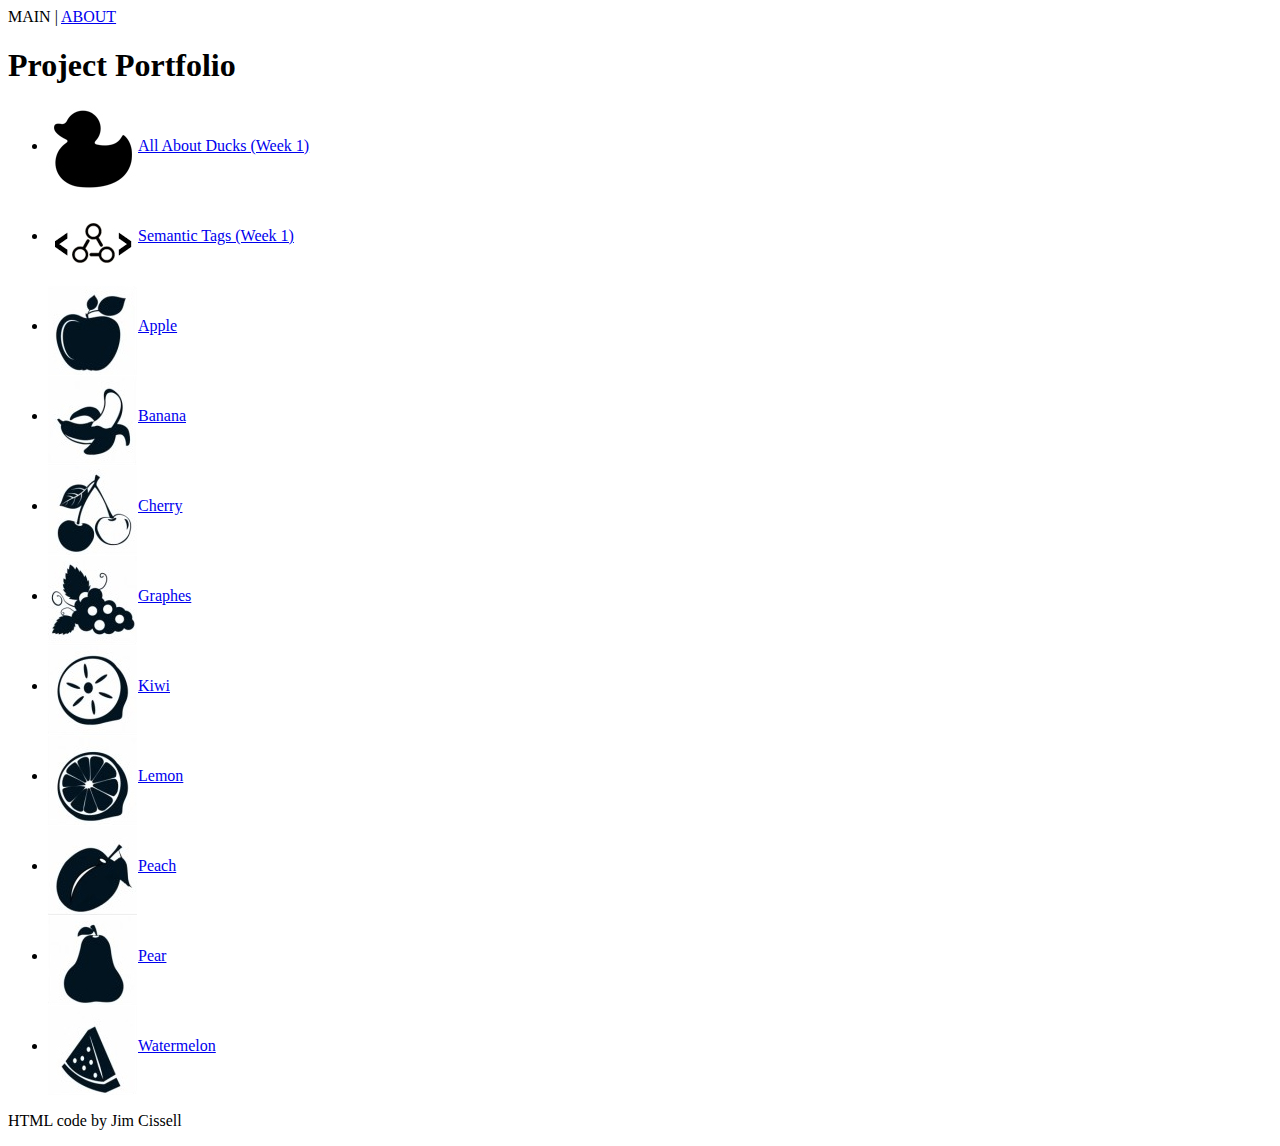
==== index.html @ 047b0fd8 "images" ====
<!DOCTYPE html>
  <html>
    <head>
      <meta charset="UTF-8">
      <title>Week 02 Assignment</title>
    </head>
    <body>
      <header>
        <nav>MAIN | <a href="about.html">ABOUT</a></nav>
        <h1>Project Portfolio</h1>
      </header>
      <article>
        <ul>
          <li><a href="../week1/duck_example/index.html" target="_blank"><img src="images/duck.jpg" height="90" width="90" align="middle">All About Ducks (Week 1)</a></li>
          <li><a href="../week1/SemanticTags/index.html" target="_blank"><img src="images/semantic_tags.jpg" height="90" width="90" align="middle">Semantic Tags (Week 1)</a></li>
          <li><a href="#"><img src="images/apple.jpg" height="90" width="90" align="middle">Apple</a></li>
          <li><a href="#"><img src="images/banana.jpg" height="90" width="90" align="middle">Banana</a></li>
          <li><a href="#"><img src="images/cherry.jpg" height="90" width="90" align="middle">Cherry</a></li>
          <li><a href="#"><img src="images/grapes.jpg" height="90" width="90" align="middle">Graphes</a></li>
          <li><a href="#"><img src="images/kiwi.jpg" height="90" width="90" align="middle">Kiwi</a></li>
          <li><a href="#"><img src="images/lemon.jpg" height="90" width="90" align="middle">Lemon</a></li>
          <li><a href="#"><img src="images/peach.jpg" height="90" width="90" align="middle">Peach</a></li>
          <li><a href="#"><img src="images/pear.jpg" height="90" width="90" align="middle">Pear</a></li>
          <li><a href="#"><img src="images/watermelon.jpg" height="90" width="90" align="middle">Watermelon</a></li>
        </ul>
      </article>
      <footer>
        <P>HTML code by Jim Cissell</P>
      </footer>
    </body>
  </html>
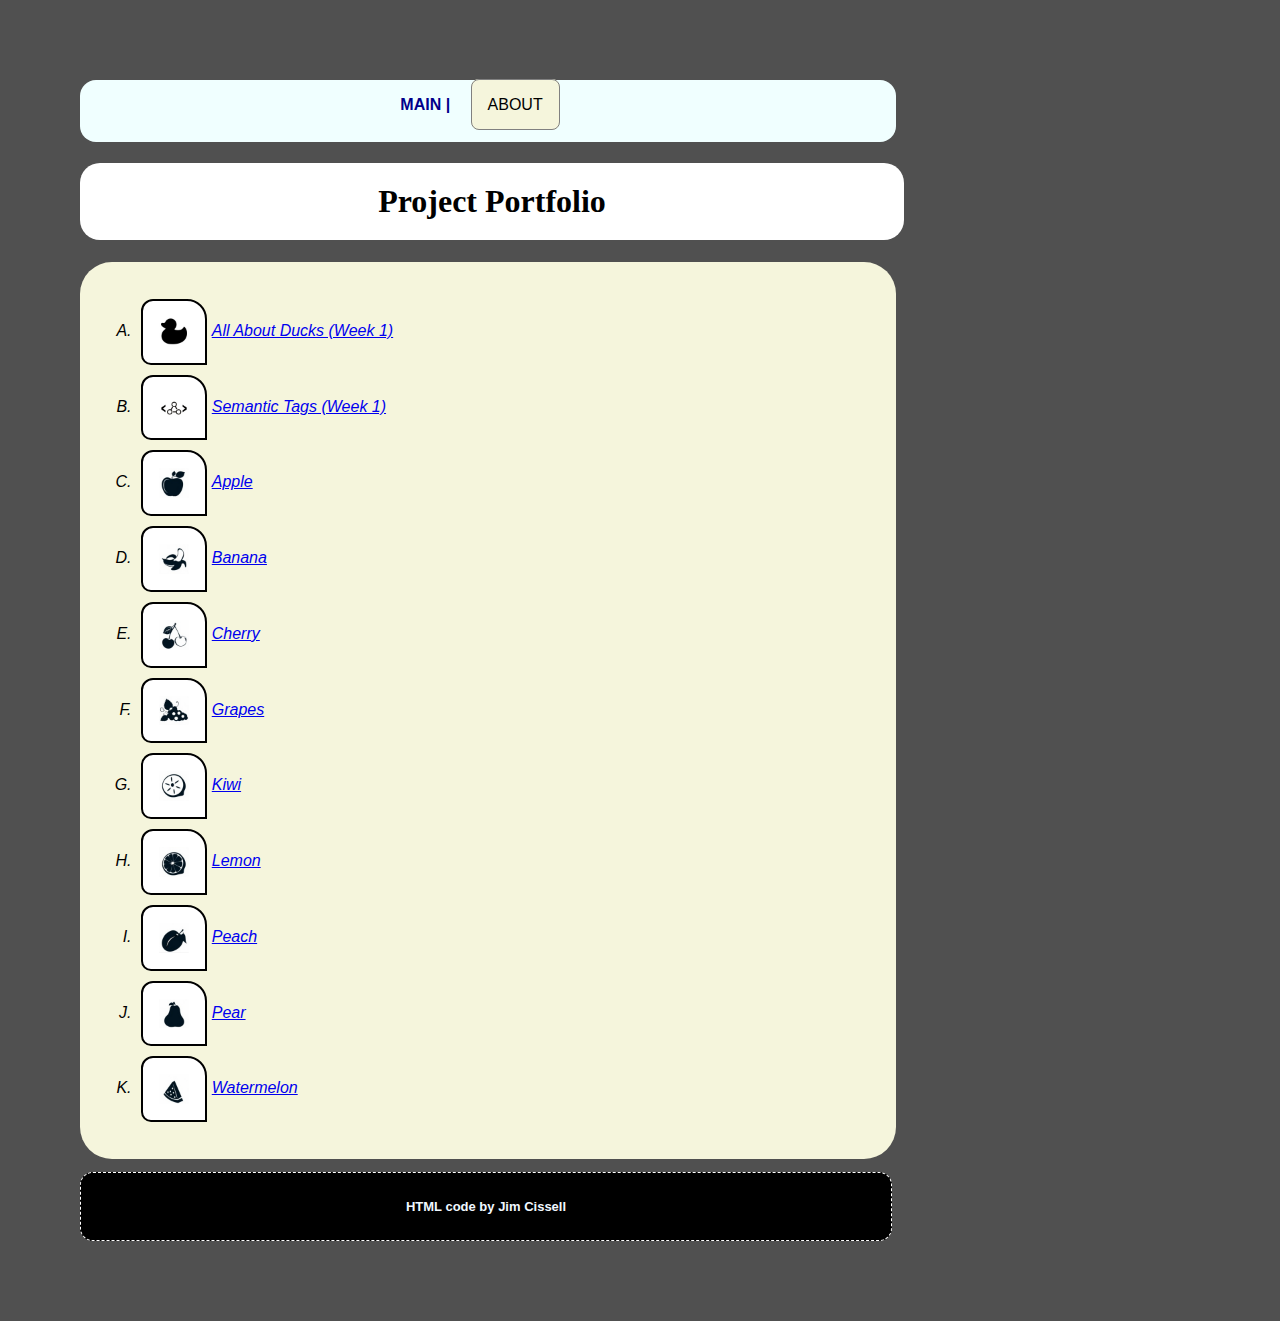
==== commit 9f183d66: "." ====
--- a/index.html
+++ b/index.html
@@ -3,6 +3,7 @@
     <head>
       <meta charset="UTF-8">
       <title>Week 02 Assignment</title>
+      <link rel="stylesheet" type="text/css" href="styles/style.css">
     </head>
     <body>
       <header>
@@ -11,17 +12,17 @@
       </header>
       <article>
         <ul>
-          <li><a href="../week1/duck_example/index.html" target="_blank"><img src="images/duck.jpg" height="90" width="90" align="middle">All About Ducks (Week 1)</a></li>
-          <li><a href="../week1/SemanticTags/index.html" target="_blank"><img src="images/semantic_tags.jpg" height="90" width="90" align="middle">Semantic Tags (Week 1)</a></li>
-          <li><a href="#"><img src="images/apple.jpg" height="90" width="90" align="middle">Apple</a></li>
-          <li><a href="#"><img src="images/banana.jpg" height="90" width="90" align="middle">Banana</a></li>
-          <li><a href="#"><img src="images/cherry.jpg" height="90" width="90" align="middle">Cherry</a></li>
-          <li><a href="#"><img src="images/grapes.jpg" height="90" width="90" align="middle">Graphes</a></li>
-          <li><a href="#"><img src="images/kiwi.jpg" height="90" width="90" align="middle">Kiwi</a></li>
-          <li><a href="#"><img src="images/lemon.jpg" height="90" width="90" align="middle">Lemon</a></li>
-          <li><a href="#"><img src="images/peach.jpg" height="90" width="90" align="middle">Peach</a></li>
-          <li><a href="#"><img src="images/pear.jpg" height="90" width="90" align="middle">Pear</a></li>
-          <li><a href="#"><img src="images/watermelon.jpg" height="90" width="90" align="middle">Watermelon</a></li>
+          <li><a href="../week1/duck_example/index.html" target="_blank"><img src="images/duck.jpg">All About Ducks (Week 1)</a></li>
+          <li><a href="../week1/SemanticTags/index.html" target="_blank"><img src="images/semantic_tags.jpg">Semantic Tags (Week 1)</a></li>
+          <li><a href="#"><img src="images/apple.jpg">Apple</a></li>
+          <li><a href="#"><img src="images/banana.jpg">Banana</a></li>
+          <li><a href="#"><img src="images/cherry.jpg">Cherry</a></li>
+          <li><a href="#"><img src="images/grapes.jpg">Grapes</a></li>
+          <li><a href="#"><img src="images/kiwi.jpg">Kiwi</a></li>
+          <li><a href="#"><img src="images/lemon.jpg">Lemon</a></li>
+          <li><a href="#"><img src="images/peach.jpg">Peach</a></li>
+          <li><a href="#"><img src="images/pear.jpg">Pear</a></li>
+          <li><a href="#"><img src="images/watermelon.jpg">Watermelon</a></li>
         </ul>
       </article>
       <footer>
--- a/styles/style.css
+++ b/styles/style.css
@@ -0,0 +1,85 @@
+body {
+  background-color: rgb(80,80,80);
+  margin: 80px;
+  font-family: "helvetica", "Arial", sans-serif;
+}
+a:hover {
+  text-decoration: none;
+  color: white;
+  background-color: black;
+  padding: 1.2em;
+  border-radius: 12px;
+  border: 1px solid rgb(80,80,80);
+  font-style: normal;
+  font-size: 1.5em;
+  font-weight: 600;
+}
+a:visited {
+  color: gray;
+  font-size: .5em;
+}
+nav {
+  height: 30px;
+  width: 70%;
+  background-color: azure;
+  text-align: center;
+  padding: 1em;
+  border-radius: 1em;
+  color: darkblue;
+  font-weight: 600;
+}
+nav a {
+  text-decoration: none;
+  color: black;
+  font-weight: 300;
+  background-color: beige;
+  padding: 1em;
+  margin: 1em;
+  border: 1px solid gray;
+  border-radius: .5em;
+    }
+nav a:hover {
+  background-color: dimgray;
+  padding: .25em;
+  border-radius: .25em;
+}
+article {
+  background-color: beige;
+  padding: 1em;
+  width: 70%;
+  border-radius: 2em;
+}
+h1 {
+  width: 70%;
+  border-radius: 20px;
+  font-family: "Times New Roman", "Times", serif;
+  text-align: center;
+  background-color: white;
+  padding: 20px;
+}
+img {
+  height: 4%;
+  width: 4%;
+  vertical-align: middle;
+  border-radius: 12px 20px 0px 10px;
+  margin: 5px;
+  padding: 1em;
+  border: 2px solid black;
+  background-color: white;
+}
+li {
+  list-style-type: upper-alpha;
+  font-style: oblique;
+}
+footer {
+  font-size: small;
+  font-weight: 600;
+  color: aliceblue;
+  background-color: black;
+  padding: 1em;
+  border-radius: 1em;
+  width: 70%;
+  text-align: center;
+  border: 1px dashed white;
+  margin-top: 1em;
+}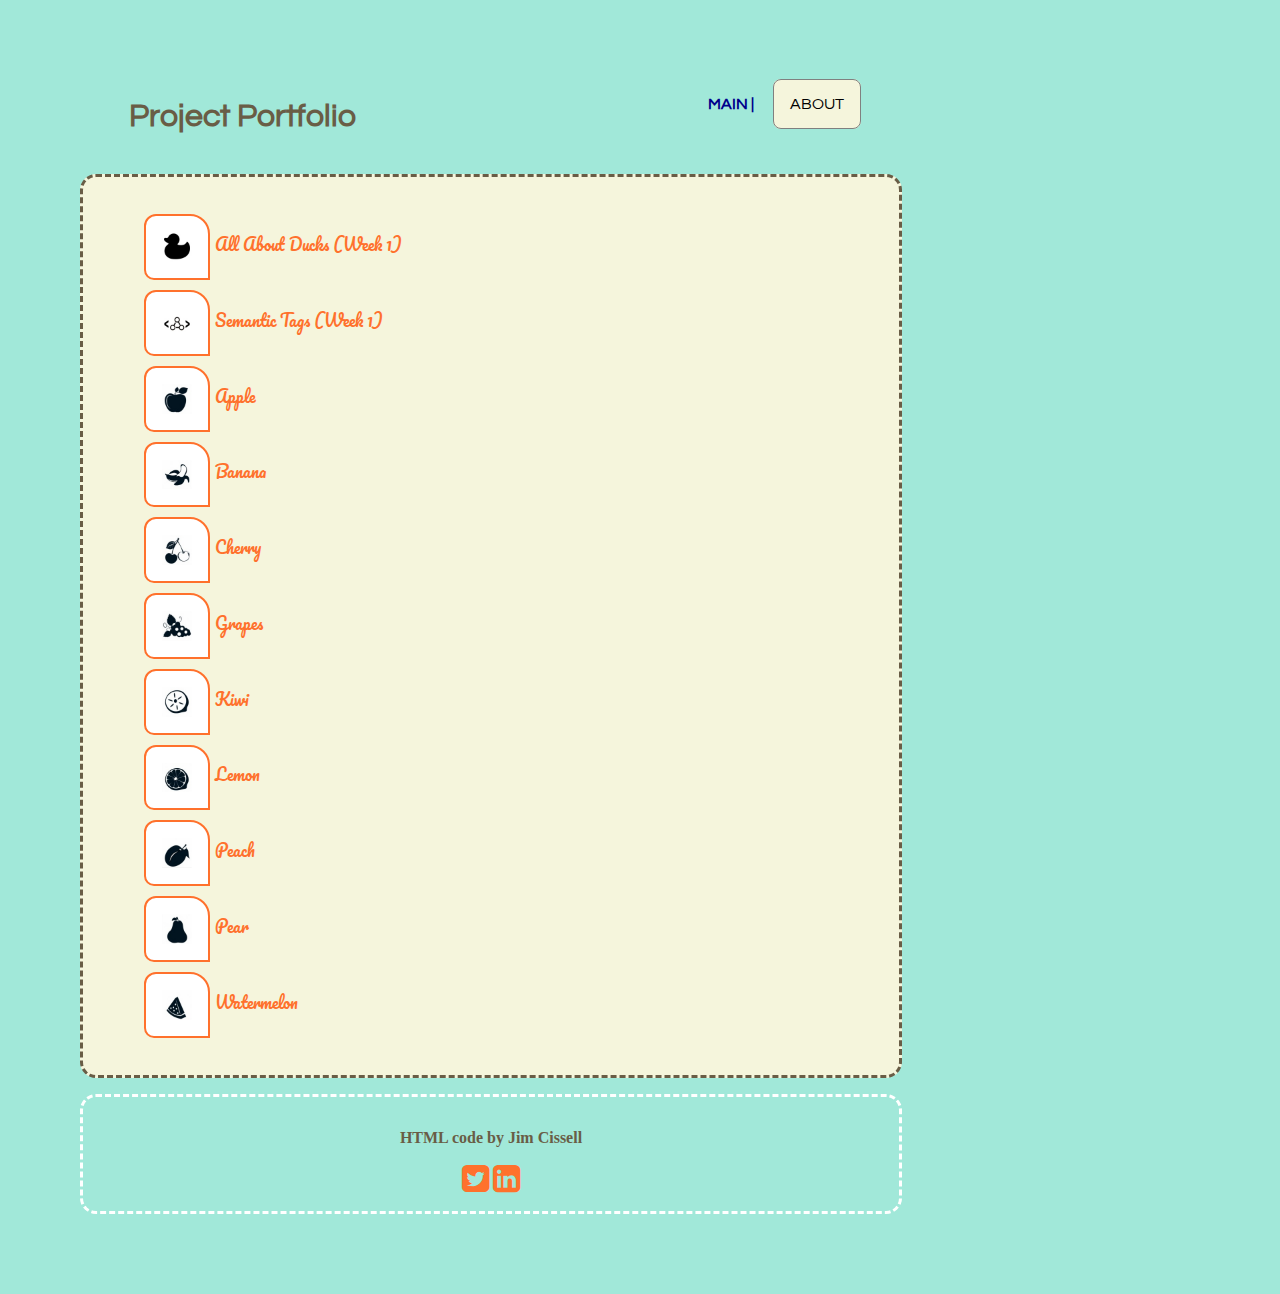
==== commit eb8f4962: "." ====
--- a/index.html
+++ b/index.html
@@ -4,6 +4,8 @@
       <meta charset="UTF-8">
       <title>Week 02 Assignment</title>
       <link rel="stylesheet" type="text/css" href="styles/style.css">
+      <link href='https://fonts.googleapis.com/css?family=Droid+Serif:400,400italic,700,700italic|Pacifico|Rokkitt:400,700|Questrial' rel='stylesheet' type='text/css'>
+      <link rel="stylesheet" href="https://maxcdn.bootstrapcdn.com/font-awesome/4.4.0/css/font-awesome.min.css">
     </head>
     <body>
       <header>
@@ -12,21 +14,21 @@
       </header>
       <article>
         <ul>
-          <li><a href="../week1/duck_example/index.html" target="_blank"><img src="images/duck.jpg">All About Ducks (Week 1)</a></li>
-          <li><a href="../week1/SemanticTags/index.html" target="_blank"><img src="images/semantic_tags.jpg">Semantic Tags (Week 1)</a></li>
-          <li><a href="#"><img src="images/apple.jpg">Apple</a></li>
-          <li><a href="#"><img src="images/banana.jpg">Banana</a></li>
-          <li><a href="#"><img src="images/cherry.jpg">Cherry</a></li>
-          <li><a href="#"><img src="images/grapes.jpg">Grapes</a></li>
-          <li><a href="#"><img src="images/kiwi.jpg">Kiwi</a></li>
-          <li><a href="#"><img src="images/lemon.jpg">Lemon</a></li>
-          <li><a href="#"><img src="images/peach.jpg">Peach</a></li>
-          <li><a href="#"><img src="images/pear.jpg">Pear</a></li>
-          <li><a href="#"><img src="images/watermelon.jpg">Watermelon</a></li>
+          <li><a href="../week1/duck_example/index.html" target="_blank"><img src="images/duck.jpg" alt="pic" >All About Ducks (Week 1)</a></li>
+          <li><a href="../week1/SemanticTags/index.html" target="_blank"><img src="images/semantic_tags.jpg"  alt="pic">Semantic Tags (Week 1)</a></li>
+          <li><a href="#"><img src="images/apple.jpg" alt="pic">Apple</a></li>
+          <li><a href="#"><img src="images/banana.jpg" alt="pic">Banana</a></li>
+          <li><a href="#"><img src="images/cherry.jpg" alt="pic">Cherry</a></li>
+          <li><a href="#"><img src="images/grapes.jpg" alt="pic">Grapes</a></li>
+          <li><a href="#"><img src="images/kiwi.jpg" alt="pic">Kiwi</a></li>
+          <li><a href="#"><img src="images/lemon.jpg" alt="pic">Lemon</a></li>
+          <li><a href="#"><img src="images/peach.jpg" alt="pic">Peach</a></li>
+          <li><a href="#"><img src="images/pear.jpg" alt="pic">Pear</a></li>
+          <li><a href="#"><img src="images/watermelon.jpg" alt="pic">Watermelon</a></li>
         </ul>
       </article>
       <footer>
-        <P>HTML code by Jim Cissell</P>
+        <P>HTML code by Jim Cissell<a href="http://www.twitter.com/jimcissell" target="_blank"></P> <i class="fa fa-twitter-square fa-2x"></i> </a><a href="http://www.linkedin.com/in/jimcissell" target="_blank"> <i class="fa fa-linkedin-square fa-2x"></i> </a>
       </footer>
     </body>
   </html> --- a/styles/style.css
+++ b/styles/style.css
@@ -1,17 +1,26 @@
 body {
-  background-color: rgb(80,80,80);
+  background-color: #A1E8D9;
   margin: 80px;
-  font-family: "helvetica", "Arial", sans-serif;
+  font-family: 'Rokkitt', 400;
 }
-a:hover {
+.mighty {
+  background-color: #CFC291;
+}
+
+a {
+  text-decoration: none;
+  color: #FF712C;
+  }
+
+li a:hover {
   text-decoration: none;
   color: white;
-  background-color: black;
-  padding: 1.2em;
-  border-radius: 12px;
-  border: 1px solid rgb(80,80,80);
+  background-color: #CFC291;
+  padding: 1.7em;
+  border-radius: 4px;
+  border: 1px solid #FF712C;
   font-style: normal;
-  font-size: 1.5em;
+  font-size: 1em;
   font-weight: 600;
 }
 a:visited {
@@ -19,9 +28,10 @@
   font-size: .5em;
 }
 nav {
+  float: right;
+  font-family: "Questrial";
   height: 30px;
   width: 70%;
-  background-color: azure;
   text-align: center;
   padding: 1em;
   border-radius: 1em;
@@ -39,22 +49,26 @@
   border-radius: .5em;
     }
 nav a:hover {
+  color: white;
   background-color: dimgray;
-  padding: .25em;
+  padding: 1.1em;
   border-radius: .25em;
+  font-size: 1.25em;
 }
 article {
   background-color: beige;
   padding: 1em;
   width: 70%;
-  border-radius: 2em;
+  border-radius: 1em;
+  border: 3px dashed #695D46;
 }
 h1 {
   width: 70%;
+  color: #695D46;
+  font-size: 2em;
   border-radius: 20px;
-  font-family: "Times New Roman", "Times", serif;
+  font-family: "Questrial";
   text-align: center;
-  background-color: white;
   padding: 20px;
 }
 img {
@@ -64,22 +78,26 @@
   border-radius: 12px 20px 0px 10px;
   margin: 5px;
   padding: 1em;
-  border: 2px solid black;
+  border: 2px solid #FF712C;
   background-color: white;
 }
+
+ul { 
+  list-style-type: none;
+}
 li {
-  list-style-type: upper-alpha;
-  font-style: oblique;
+  list-style-type: none;
+  font-family: "Pacifico";
 }
 footer {
-  font-size: small;
+  font-size: medium;
   font-weight: 600;
-  color: aliceblue;
-  background-color: black;
+  color: #695D46;
+  border: 5px solid #695D46;
   padding: 1em;
   border-radius: 1em;
   width: 70%;
   text-align: center;
-  border: 1px dashed white;
+  border: 3px dashed white;
   margin-top: 1em;
-}+}
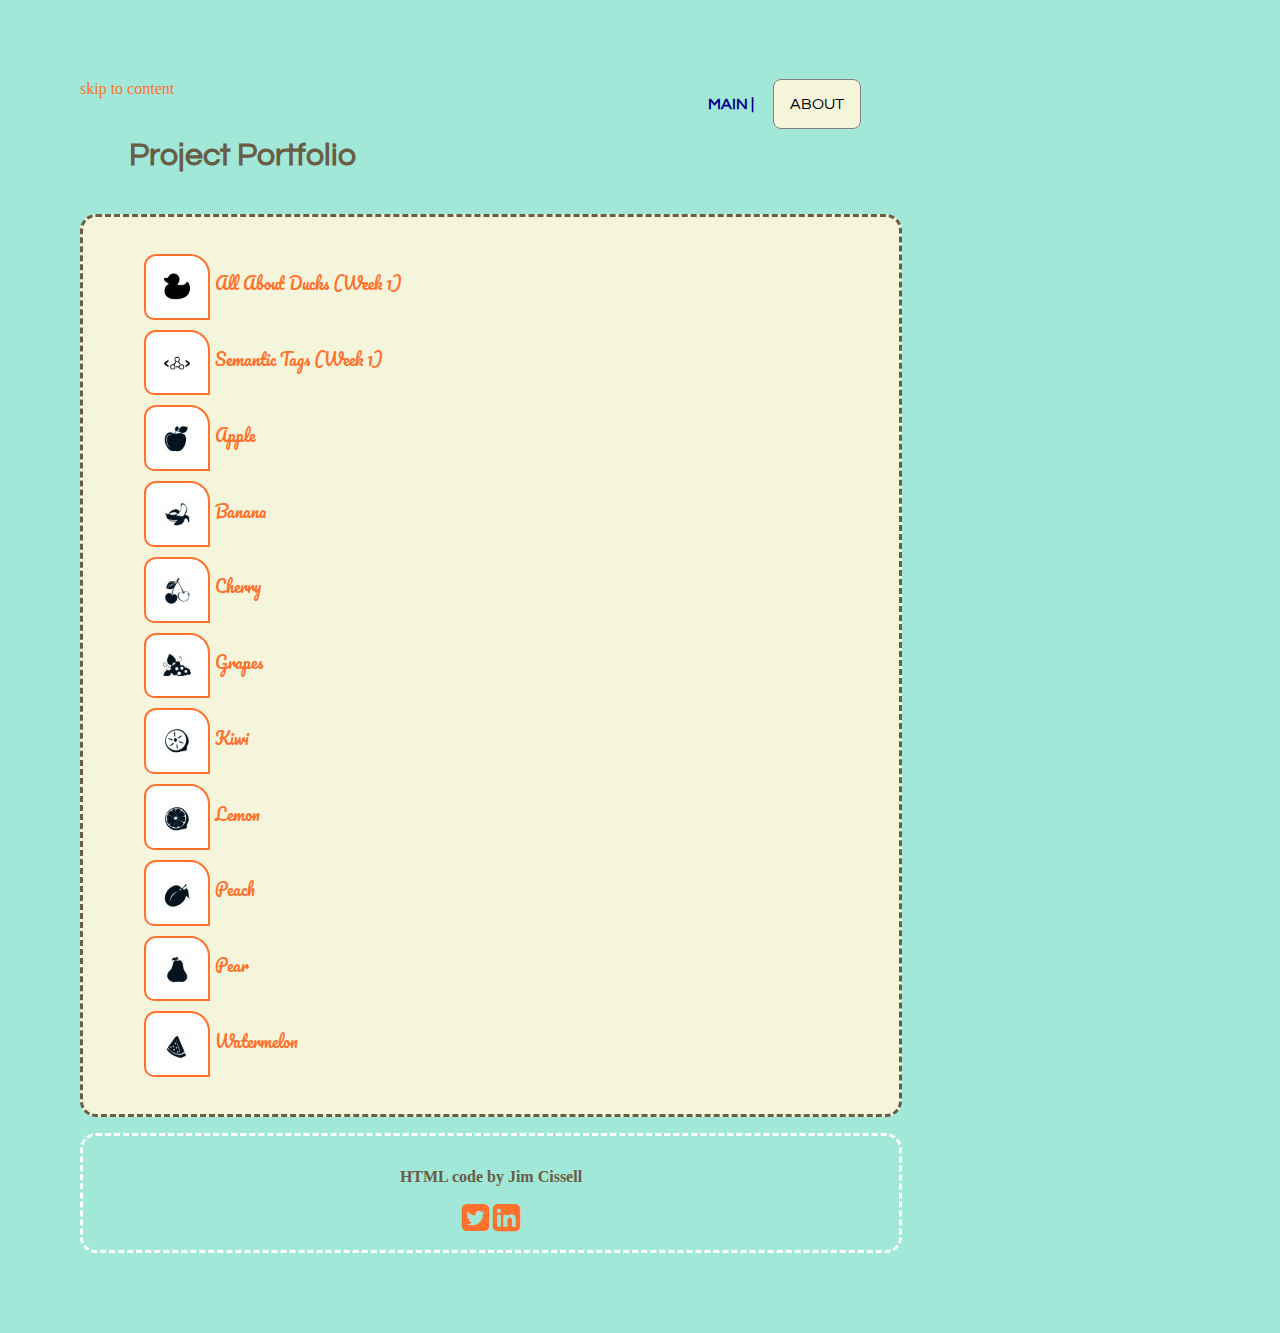
==== commit 3900d801: "index.html" ====
--- a/index.html
+++ b/index.html
@@ -2,29 +2,31 @@
   <html>
     <head>
       <meta charset="UTF-8">
-      <title>Week 02 Assignment</title>
+      <title>Jim's Portfolio</title>
       <link rel="stylesheet" type="text/css" href="styles/style.css">
       <link href='https://fonts.googleapis.com/css?family=Droid+Serif:400,400italic,700,700italic|Pacifico|Rokkitt:400,700|Questrial' rel='stylesheet' type='text/css'>
       <link rel="stylesheet" href="https://maxcdn.bootstrapcdn.com/font-awesome/4.4.0/css/font-awesome.min.css">
     </head>
     <body>
       <header>
+        <a href="#content" class="offscreen">skip to content</a>
         <nav>MAIN | <a href="about.html">ABOUT</a></nav>
-        <h1>Project Portfolio</h1>
+        
+        <h1 id="content">Project Portfolio</h1>
       </header>
-      <article>
+      <article id="content">
         <ul>
           <li><a href="../week1/duck_example/index.html" target="_blank"><img src="images/duck.jpg" alt="pic" >All About Ducks (Week 1)</a></li>
           <li><a href="../week1/SemanticTags/index.html" target="_blank"><img src="images/semantic_tags.jpg"  alt="pic">Semantic Tags (Week 1)</a></li>
-          <li><a href="#"><img src="images/apple.jpg" alt="pic">Apple</a></li>
-          <li><a href="#"><img src="images/banana.jpg" alt="pic">Banana</a></li>
-          <li><a href="#"><img src="images/cherry.jpg" alt="pic">Cherry</a></li>
-          <li><a href="#"><img src="images/grapes.jpg" alt="pic">Grapes</a></li>
-          <li><a href="#"><img src="images/kiwi.jpg" alt="pic">Kiwi</a></li>
-          <li><a href="#"><img src="images/lemon.jpg" alt="pic">Lemon</a></li>
-          <li><a href="#"><img src="images/peach.jpg" alt="pic">Peach</a></li>
-          <li><a href="#"><img src="images/pear.jpg" alt="pic">Pear</a></li>
-          <li><a href="#"><img src="images/watermelon.jpg" alt="pic">Watermelon</a></li>
+          <li><a href="#"><img src="images/apple.jpg" alt="Apple">Apple</a></li>
+          <li><a href="#"><img src="images/banana.jpg" alt="Bannana">Banana</a></li>
+          <li><a href="#"><img src="images/cherry.jpg" alt="Cherry">Cherry</a></li>
+          <li><a href="#"><img src="images/grapes.jpg" alt="Grapes">Grapes</a></li>
+          <li><a href="#"><img src="images/kiwi.jpg" alt="kiwi">Kiwi</a></li>
+          <li><a href="#"><img src="images/lemon.jpg" alt="Lemon">Lemon</a></li>
+          <li><a href="#"><img src="images/peach.jpg" alt="peach">Peach</a></li>
+          <li><a href="#"><img src="images/pear.jpg" alt="pear">Pear</a></li>
+          <li><a href="#"><img src="images/watermelon.jpg" alt="watermelon">Watermelon</a></li>
         </ul>
       </article>
       <footer>
